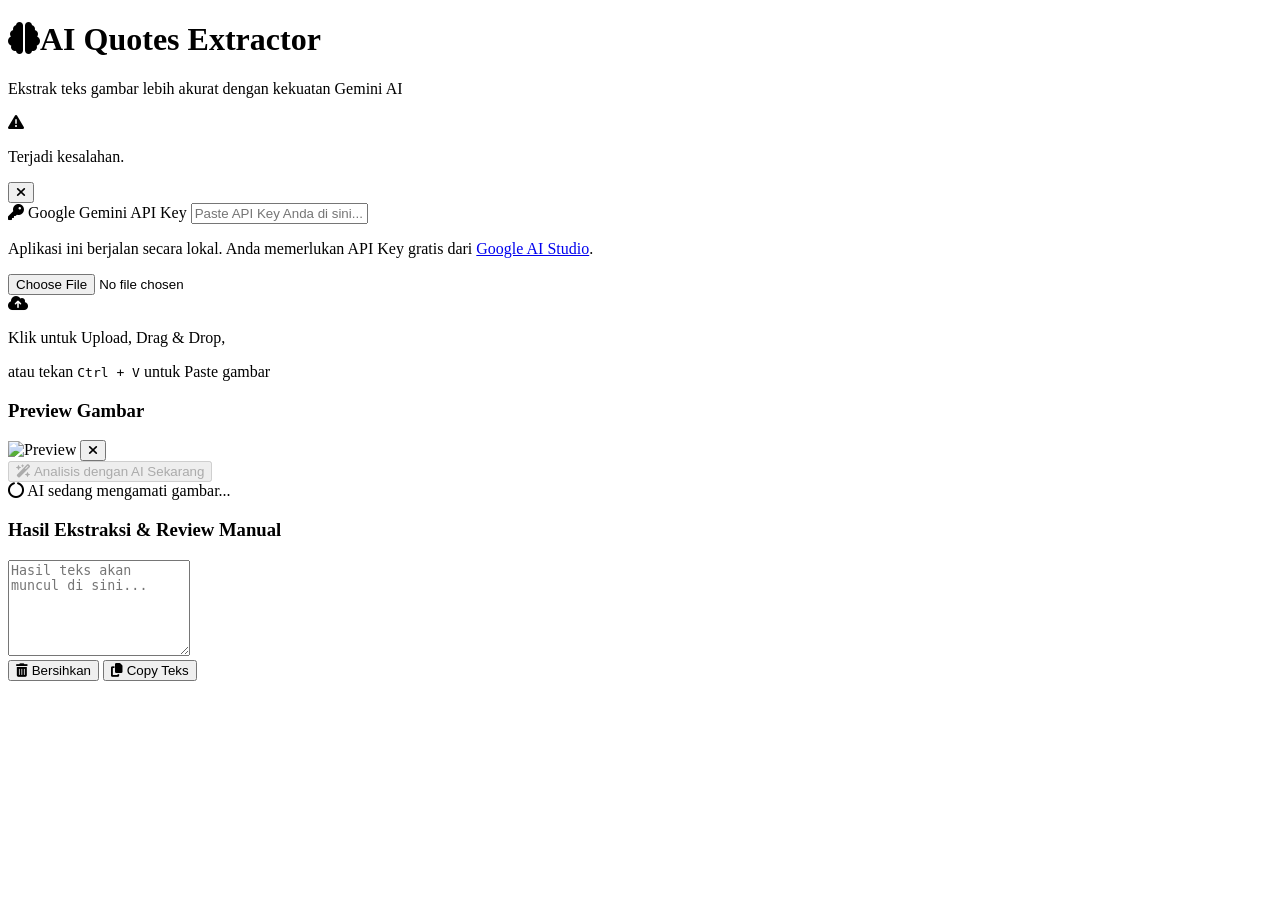
==== ocr/index.html @ 0d2139b5 "Create index.html" ====
<!DOCTYPE html>
<html lang="id">
<head>
    <meta charset="UTF-8">
    <meta name="viewport" content="width=device-width, initial-scale=1.0">
    <title>Ekstraktor Teks Quotes</title>
    <!-- Tailwind CSS untuk styling -->
    <script src="https://cdn.tailwindcss.com"></script>
    <!-- FontAwesome untuk Icon -->
    <link rel="stylesheet" href="https://cdnjs.cloudflare.com/ajax/libs/font-awesome/6.4.0/css/all.min.css">
</head>
<body class="bg-gray-50 text-gray-800 font-sans min-h-screen p-4 md:p-8">

    <div class="max-w-3xl mx-auto bg-white rounded-2xl shadow-lg overflow-hidden">
        
        <!-- Header -->
        <div class="bg-gradient-to-r from-blue-600 to-indigo-600 p-6 text-white text-center relative">
            <h1 class="text-2xl md:text-3xl font-bold mb-2"><i class="fa-solid fa-brain mr-2"></i>AI Quotes Extractor</h1>
            <p class="text-blue-100 text-sm md:text-base">Ekstrak teks gambar lebih akurat dengan kekuatan Gemini AI</p>
        </div>

        <div class="p-6 md:p-8">
            
            <!-- Banner Error Custom (Pengganti Alert) -->
            <div id="error-banner" class="hidden mb-6 bg-red-50 border-l-4 border-red-500 p-4 rounded-md shadow-sm transition-all duration-300">
                <div class="flex items-center">
                    <div class="flex-shrink-0">
                        <i class="fa-solid fa-triangle-exclamation text-red-500"></i>
                    </div>
                    <div class="ml-3">
                        <p id="error-text" class="text-sm text-red-700 font-medium">Terjadi kesalahan.</p>
                    </div>
                    <button id="close-error" class="ml-auto text-red-400 hover:text-red-600">
                        <i class="fa-solid fa-xmark"></i>
                    </button>
                </div>
            </div>

            <!-- Konfigurasi API Key -->
            <div class="mb-6 bg-indigo-50 p-5 rounded-xl border border-indigo-100">
                <label for="api-key-input" class="block text-sm font-bold text-indigo-900 mb-2">
                    <i class="fa-solid fa-key mr-1"></i> Google Gemini API Key
                </label>
                <input type="password" id="api-key-input" class="w-full border border-indigo-200 rounded-lg p-3 focus:ring-indigo-500 focus:border-indigo-500 outline-none text-sm transition" placeholder="Paste API Key Anda di sini...">
                <p class="text-xs text-indigo-700 mt-2">
                    Aplikasi ini berjalan secara lokal. Anda memerlukan API Key gratis dari <a href="https://aistudio.google.com/app/apikey" target="_blank" class="underline font-semibold hover:text-indigo-900">Google AI Studio</a>.
                </p>
            </div>

            <!-- Area Upload / Paste -->
            <div id="drop-zone" class="border-2 border-dashed border-gray-300 rounded-xl p-8 text-center bg-gray-50 hover:bg-gray-100 transition duration-200 cursor-pointer relative">
                <input type="file" id="file-input" accept="image/*" class="absolute inset-0 w-full h-full opacity-0 cursor-pointer z-10">
                <div class="pointer-events-none">
                    <i class="fa-solid fa-cloud-arrow-up text-4xl text-indigo-500 mb-3"></i>
                    <p class="text-gray-600 font-semibold text-lg">Klik untuk Upload, Drag & Drop,</p>
                    <p class="text-gray-500 text-sm mt-1">atau tekan <kbd class="bg-gray-200 px-2 py-1 rounded text-gray-700 font-mono text-xs shadow-sm">Ctrl + V</kbd> untuk Paste gambar</p>
                </div>
            </div>

            <!-- Preview Gambar -->
            <div id="preview-container" class="mt-6 hidden">
                <h3 class="text-sm font-semibold text-gray-500 mb-2 uppercase tracking-wide">Preview Gambar</h3>
                <div class="relative rounded-lg overflow-hidden border border-gray-200 bg-gray-100 flex justify-center items-center h-48 md:h-64 group">
                    <img id="image-preview" class="max-h-full max-w-full object-contain" src="" alt="Preview">
                    <button id="btn-remove-image" class="absolute top-2 right-2 bg-red-500 hover:bg-red-600 text-white w-8 h-8 rounded-full flex items-center justify-center shadow-md transition transform hover:scale-105">
                        <i class="fa-solid fa-times"></i>
                    </button>
                </div>
            </div>

            <!-- Pengaturan & Aksi -->
            <div class="mt-6">
                <button id="btn-extract" disabled class="w-full bg-indigo-600 hover:bg-indigo-700 disabled:bg-gray-300 disabled:cursor-not-allowed text-white font-semibold py-3.5 px-4 rounded-xl transition duration-200 flex justify-center items-center shadow-md disabled:shadow-none">
                    <i class="fa-solid fa-wand-magic-sparkles mr-2"></i> Analisis dengan AI Sekarang
                </button>
            </div>

            <!-- Area Progress Loading -->
            <div id="progress-container" class="mt-6 hidden">
                <div class="flex justify-center items-center text-sm font-medium text-indigo-600 mb-2 bg-indigo-50 py-3 rounded-lg border border-indigo-100">
                    <i class="fa-solid fa-circle-notch fa-spin text-xl mr-3"></i>
                    <span id="status-text">AI sedang mengamati gambar...</span>
                </div>
            </div>

            <!-- Hasil Ekstraksi (Text Area untuk Review) -->
            <div id="result-container" class="mt-8 hidden">
                <h3 class="text-sm font-semibold text-gray-500 mb-2 uppercase tracking-wide flex justify-between items-end">
                    <span>Hasil Ekstraksi & Review Manual</span>
                </h3>
                <textarea id="result-text" rows="6" class="w-full border border-gray-300 rounded-xl p-4 focus:ring-2 focus:ring-indigo-500 focus:border-indigo-500 outline-none resize-y text-gray-800 shadow-inner" placeholder="Hasil teks akan muncul di sini..."></textarea>
                
                <div class="mt-4 flex justify-end gap-3">
                    <button id="btn-clear" class="px-4 py-2.5 text-gray-600 bg-gray-100 hover:bg-gray-200 rounded-lg text-sm font-medium transition flex items-center">
                        <i class="fa-solid fa-trash-can mr-2"></i> Bersihkan
                    </button>
                    <button id="btn-copy" class="px-5 py-2.5 bg-green-500 hover:bg-green-600 text-white rounded-lg text-sm font-medium transition shadow-md flex items-center">
                        <i class="fa-solid fa-copy mr-2"></i> Copy Teks
                    </button>
                </div>
            </div>

        </div>
    </div>

    <!-- Script Logika Aplikasi -->
    <script>
        const fileInput = document.getElementById('file-input');
        const dropZone = document.getElementById('drop-zone');
        const imagePreview = document.getElementById('image-preview');
        const previewContainer = document.getElementById('preview-container');
        const btnRemoveImage = document.getElementById('btn-remove-image');
        const btnExtract = document.getElementById('btn-extract');
        
        const progressContainer = document.getElementById('progress-container');
        const statusText = document.getElementById('status-text');
        
        const resultContainer = document.getElementById('result-container');
        const resultText = document.getElementById('result-text');
        const btnCopy = document.getElementById('btn-copy');
        const btnClear = document.getElementById('btn-clear');
        
        const apiKeyInput = document.getElementById('api-key-input');
        const errorBanner = document.getElementById('error-banner');
        const errorText = document.getElementById('error-text');
        const closeError = document.getElementById('close-error');

        let currentFile = null;
        let currentBase64 = null; 

        // --- HANDLER ERROR NOTIFICATION ---
        function showError(message) {
            errorText.innerText = message;
            errorBanner.classList.remove('hidden');
            // Auto hide setelah 6 detik
            setTimeout(() => {
                errorBanner.classList.add('hidden');
            }, 6000);
        }

        closeError.addEventListener('click', () => {
            errorBanner.classList.add('hidden');
        });

        // --- HANDLER UPLOAD & PASTE GAMBAR ---
        fileInput.addEventListener('change', function(e) {
            if (e.target.files && e.target.files[0]) {
                handleFile(e.target.files[0]);
            }
        });

        window.addEventListener('paste', function(e) {
            // Hindari paste gambar jika sedang mengetik di input/textarea
            if (e.target.tagName === 'INPUT' || e.target.tagName === 'TEXTAREA') return;

            const items = (e.clipboardData || e.originalEvent.clipboardData).items;
            for (let index in items) {
                const item = items[index];
                if (item.kind === 'file' && item.type.includes('image/')) {
                    const blob = item.getAsFile();
                    handleFile(blob);
                    return; 
                }
            }
        });

        dropZone.addEventListener('dragover', (e) => {
            e.preventDefault();
            dropZone.classList.add('bg-indigo-50', 'border-indigo-400');
        });
        dropZone.addEventListener('dragleave', (e) => {
            e.preventDefault();
            dropZone.classList.remove('bg-indigo-50', 'border-indigo-400');
        });
        dropZone.addEventListener('drop', (e) => {
            e.preventDefault();
            dropZone.classList.remove('bg-indigo-50', 'border-indigo-400');
            if (e.dataTransfer.files && e.dataTransfer.files[0]) {
                handleFile(e.dataTransfer.files[0]);
            }
        });

        function handleFile(file) {
            if (!file.type.startsWith('image/')) {
                showError('Tolong masukkan file yang valid berupa gambar!');
                return;
            }
            
            errorBanner.classList.add('hidden'); // Sembunyikan error lama
            currentFile = file;
            
            const reader = new FileReader();
            reader.onload = function(e) {
                const dataUrl = e.target.result;
                imagePreview.src = dataUrl;
                
                // Ekstrak base64 murni
                currentBase64 = dataUrl.split(',')[1];

                previewContainer.classList.remove('hidden');
                dropZone.classList.add('hidden');
                btnExtract.disabled = false;
                resultContainer.classList.add('hidden');
            }
            reader.readAsDataURL(file);
        }

        btnRemoveImage.addEventListener('click', () => {
            currentFile = null;
            currentBase64 = null;
            fileInput.value = '';
            imagePreview.src = '';
            previewContainer.classList.add('hidden');
            dropZone.classList.remove('hidden');
            btnExtract.disabled = true;
            progressContainer.classList.add('hidden');
        });

        // --- HANDLER GEMINI AI API ---
        async function processWithGemini(base64Data, mimeType, userApiKey) {
            const url = `https://generativelanguage.googleapis.com/v1beta/models/gemini-2.5-flash-preview-09-2025:generateContent?key=${userApiKey}`;
            
            const promptInstruction = "Ekstrak teks (quotes) dari gambar ini. Tuliskan ulang teksnya dengan rapi, perbaiki jika ada typo ringan akibat font yang sulit dibaca. Jangan sertakan teks penjelasan apapun selain isi dari quote dan nama penulisnya (jika ada). Jangan masukkan watermark/username sosial media.";

            const payload = {
                contents: [{
                    role: "user",
                    parts: [
                        { text: promptInstruction },
                        { inlineData: { mimeType: mimeType, data: base64Data } }
                    ]
                }]
            };

            let retries = 3;
            let delay = 1000;
            
            for (let i = 0; i < retries; i++) {
                try {
                    const response = await fetch(url, {
                        method: 'POST',
                        headers: { 'Content-Type': 'application/json' },
                        body: JSON.stringify(payload)
                    });

                    if (!response.ok) {
                        const errData = await response.json();
                        // Lempar error spesifik jika API key salah
                        if (response.status === 400 || response.status === 403) {
                            throw new Error("API Key tidak valid atau tidak memiliki akses.");
                        }
                        throw new Error(`HTTP error! status: ${response.status}`);
                    }

                    const result = await response.json();
                    return result.candidates?.[0]?.content?.parts?.[0]?.text || "Tidak ada teks yang terdeteksi pada gambar tersebut.";
                } catch (error) {
                    // Jika error karena API Key salah, jangan retry, langsung gagal
                    if (error.message.includes("API Key tidak valid")) {
                        throw error;
                    }
                    if (i === retries - 1) throw error;
                    await new Promise(res => setTimeout(res, delay));
                    delay *= 2; 
                }
            }
        }

        btnExtract.addEventListener('click', async () => {
            if (!currentBase64 || !currentFile) return;

            const apiKey = apiKeyInput.value.trim();
            if (!apiKey) {
                showError('Silakan masukkan Google Gemini API Key terlebih dahulu sebelum menganalisis!');
                apiKeyInput.focus();
                return;
            }

            errorBanner.classList.add('hidden');
            btnExtract.disabled = true;
            btnExtract.innerHTML = '<i class="fa-solid fa-spinner fa-spin mr-2"></i> Menganalisis Gambar...';
            progressContainer.classList.remove('hidden');
            resultContainer.classList.add('hidden');
            
            try {
                const aiResultText = await processWithGemini(currentBase64, currentFile.type, apiKey);

                resultText.value = aiResultText.trim();
                resultContainer.classList.remove('hidden');
                resultContainer.scrollIntoView({ behavior: 'smooth', block: 'nearest' });

            } catch (error) {
                console.error("Error AI:", error);
                if (error.message.includes("API Key tidak valid")) {
                    showError('API Key yang Anda masukkan salah atau tidak valid. Silakan periksa kembali!');
                } else {
                    showError('Gagal menghubungi Server AI. Pastikan koneksi internet stabil atau coba lagi nanti.');
                }
            } finally {
                btnExtract.disabled = false;
                btnExtract.innerHTML = '<i class="fa-solid fa-wand-magic-sparkles mr-2"></i> Analisis dengan AI Kembali';
                progressContainer.classList.add('hidden');
            }
        });

        // --- HANDLER BUTTON HASIL ---
        btnCopy.addEventListener('click', () => {
            if (!resultText.value.trim()) return;
            
            navigator.clipboard.writeText(resultText.value).then(() => {
                const originalText = btnCopy.innerHTML;
                btnCopy.innerHTML = '<i class="fa-solid fa-check mr-2"></i> Tersalin!';
                btnCopy.classList.replace('bg-green-500', 'bg-emerald-600');
                
                setTimeout(() => {
                    btnCopy.innerHTML = originalText;
                    btnCopy.classList.replace('bg-emerald-600', 'bg-green-500');
                }, 2000);
            }).catch(err => {
                // Fallback
                resultText.select();
                document.execCommand('copy');
                // Tampilkan notifikasi non-alert
                const originalText = btnCopy.innerHTML;
                btnCopy.innerHTML = '<i class="fa-solid fa-check mr-2"></i> Disalin manual!';
                setTimeout(() => btnCopy.innerHTML = originalText, 2000);
            });
        });

        btnClear.addEventListener('click', () => {
            resultText.value = '';
            resultText.focus();
        });

    </script>
</body>
</html>
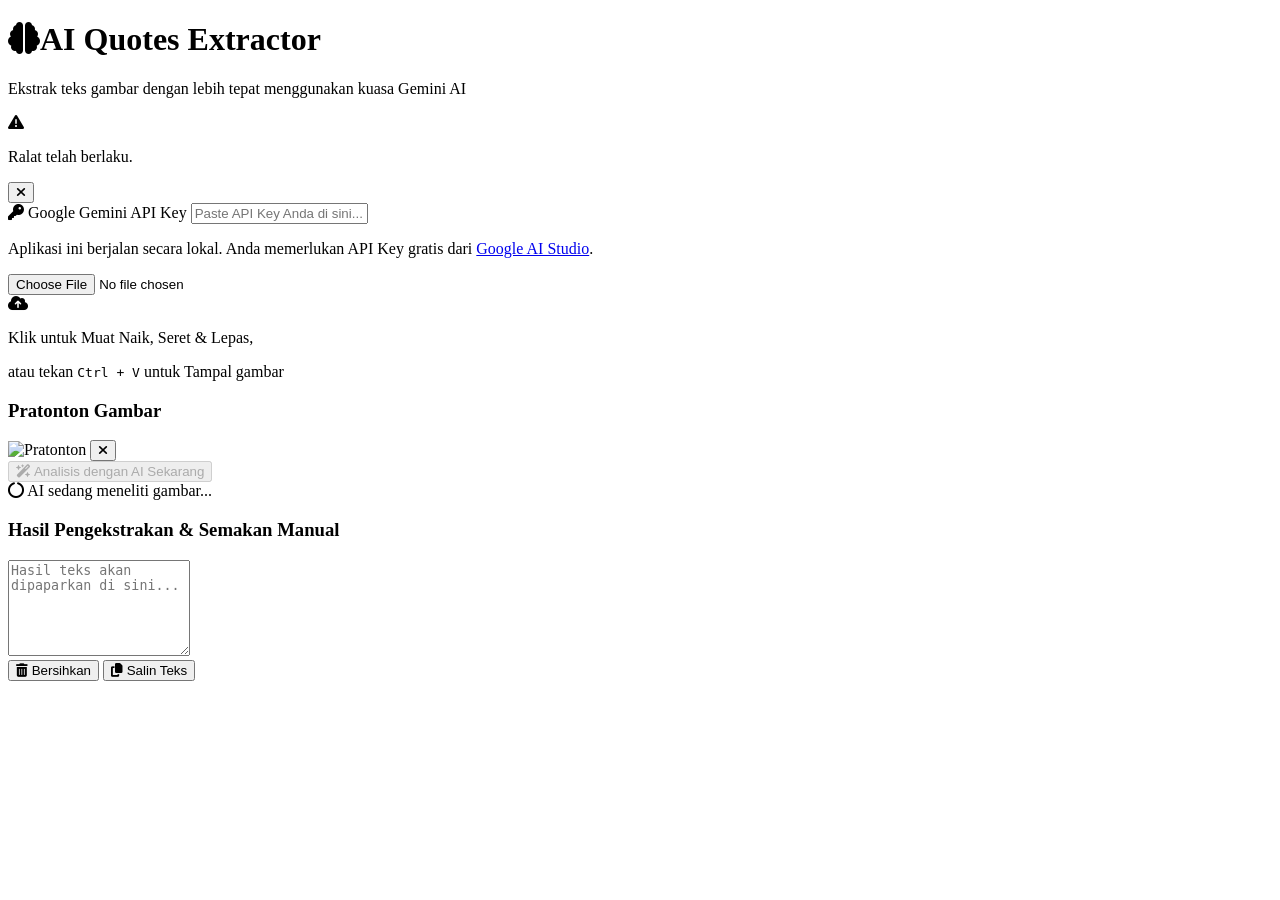
==== commit 21d7a0ae: "Update index.html" ====
--- a/ocr/index.html
+++ b/ocr/index.html
@@ -1,34 +1,34 @@
 <!DOCTYPE html>
-<html lang="id">
+<html lang="ms">
 <head>
     <meta charset="UTF-8">
     <meta name="viewport" content="width=device-width, initial-scale=1.0">
-    <title>Ekstraktor Teks Quotes</title>
-    <!-- Tailwind CSS untuk styling -->
+    <title>Pengekstrak Teks Petikan</title>
+    <!-- Tailwind CSS untuk gaya -->
     <script src="https://cdn.tailwindcss.com"></script>
-    <!-- FontAwesome untuk Icon -->
+    <!-- FontAwesome untuk Ikon -->
     <link rel="stylesheet" href="https://cdnjs.cloudflare.com/ajax/libs/font-awesome/6.4.0/css/all.min.css">
 </head>
 <body class="bg-gray-50 text-gray-800 font-sans min-h-screen p-4 md:p-8">
 
     <div class="max-w-3xl mx-auto bg-white rounded-2xl shadow-lg overflow-hidden">
         
-        <!-- Header -->
+        <!-- Pengepala (Header) -->
         <div class="bg-gradient-to-r from-blue-600 to-indigo-600 p-6 text-white text-center relative">
             <h1 class="text-2xl md:text-3xl font-bold mb-2"><i class="fa-solid fa-brain mr-2"></i>AI Quotes Extractor</h1>
-            <p class="text-blue-100 text-sm md:text-base">Ekstrak teks gambar lebih akurat dengan kekuatan Gemini AI</p>
+            <p class="text-blue-100 text-sm md:text-base">Ekstrak teks gambar dengan lebih tepat menggunakan kuasa Gemini AI</p>
         </div>
 
         <div class="p-6 md:p-8">
             
-            <!-- Banner Error Custom (Pengganti Alert) -->
+            <!-- Sepanduk Ralat Tersuai (Pengganti Alert) -->
             <div id="error-banner" class="hidden mb-6 bg-red-50 border-l-4 border-red-500 p-4 rounded-md shadow-sm transition-all duration-300">
                 <div class="flex items-center">
                     <div class="flex-shrink-0">
                         <i class="fa-solid fa-triangle-exclamation text-red-500"></i>
                     </div>
                     <div class="ml-3">
-                        <p id="error-text" class="text-sm text-red-700 font-medium">Terjadi kesalahan.</p>
+                        <p id="error-text" class="text-sm text-red-700 font-medium">Ralat telah berlaku.</p>
                     </div>
                     <button id="close-error" class="ml-auto text-red-400 hover:text-red-600">
                         <i class="fa-solid fa-xmark"></i>
@@ -36,7 +36,7 @@
                 </div>
             </div>
 
-            <!-- Konfigurasi API Key -->
+            <!-- Tetapan API Key -->
             <div class="mb-6 bg-indigo-50 p-5 rounded-xl border border-indigo-100">
                 <label for="api-key-input" class="block text-sm font-bold text-indigo-900 mb-2">
                     <i class="fa-solid fa-key mr-1"></i> Google Gemini API Key
@@ -47,55 +47,55 @@
                 </p>
             </div>
 
-            <!-- Area Upload / Paste -->
+            <!-- Kawasan Muat Naik / Tampal -->
             <div id="drop-zone" class="border-2 border-dashed border-gray-300 rounded-xl p-8 text-center bg-gray-50 hover:bg-gray-100 transition duration-200 cursor-pointer relative">
                 <input type="file" id="file-input" accept="image/*" class="absolute inset-0 w-full h-full opacity-0 cursor-pointer z-10">
                 <div class="pointer-events-none">
                     <i class="fa-solid fa-cloud-arrow-up text-4xl text-indigo-500 mb-3"></i>
-                    <p class="text-gray-600 font-semibold text-lg">Klik untuk Upload, Drag & Drop,</p>
-                    <p class="text-gray-500 text-sm mt-1">atau tekan <kbd class="bg-gray-200 px-2 py-1 rounded text-gray-700 font-mono text-xs shadow-sm">Ctrl + V</kbd> untuk Paste gambar</p>
-                </div>
-            </div>
-
-            <!-- Preview Gambar -->
+                    <p class="text-gray-600 font-semibold text-lg">Klik untuk Muat Naik, Seret & Lepas,</p>
+                    <p class="text-gray-500 text-sm mt-1">atau tekan <kbd class="bg-gray-200 px-2 py-1 rounded text-gray-700 font-mono text-xs shadow-sm">Ctrl + V</kbd> untuk Tampal gambar</p>
+                </div>
+            </div>
+
+            <!-- Pratonton Gambar -->
             <div id="preview-container" class="mt-6 hidden">
-                <h3 class="text-sm font-semibold text-gray-500 mb-2 uppercase tracking-wide">Preview Gambar</h3>
+                <h3 class="text-sm font-semibold text-gray-500 mb-2 uppercase tracking-wide">Pratonton Gambar</h3>
                 <div class="relative rounded-lg overflow-hidden border border-gray-200 bg-gray-100 flex justify-center items-center h-48 md:h-64 group">
-                    <img id="image-preview" class="max-h-full max-w-full object-contain" src="" alt="Preview">
+                    <img id="image-preview" class="max-h-full max-w-full object-contain" src="" alt="Pratonton">
                     <button id="btn-remove-image" class="absolute top-2 right-2 bg-red-500 hover:bg-red-600 text-white w-8 h-8 rounded-full flex items-center justify-center shadow-md transition transform hover:scale-105">
                         <i class="fa-solid fa-times"></i>
                     </button>
                 </div>
             </div>
 
-            <!-- Pengaturan & Aksi -->
+            <!-- Tetapan & Tindakan -->
             <div class="mt-6">
                 <button id="btn-extract" disabled class="w-full bg-indigo-600 hover:bg-indigo-700 disabled:bg-gray-300 disabled:cursor-not-allowed text-white font-semibold py-3.5 px-4 rounded-xl transition duration-200 flex justify-center items-center shadow-md disabled:shadow-none">
                     <i class="fa-solid fa-wand-magic-sparkles mr-2"></i> Analisis dengan AI Sekarang
                 </button>
             </div>
 
-            <!-- Area Progress Loading -->
+            <!-- Kawasan Pemuatan Kemajuan -->
             <div id="progress-container" class="mt-6 hidden">
                 <div class="flex justify-center items-center text-sm font-medium text-indigo-600 mb-2 bg-indigo-50 py-3 rounded-lg border border-indigo-100">
                     <i class="fa-solid fa-circle-notch fa-spin text-xl mr-3"></i>
-                    <span id="status-text">AI sedang mengamati gambar...</span>
-                </div>
-            </div>
-
-            <!-- Hasil Ekstraksi (Text Area untuk Review) -->
+                    <span id="status-text">AI sedang meneliti gambar...</span>
+                </div>
+            </div>
+
+            <!-- Hasil Pengekstrakan (Kawasan Teks untuk Semakan) -->
             <div id="result-container" class="mt-8 hidden">
                 <h3 class="text-sm font-semibold text-gray-500 mb-2 uppercase tracking-wide flex justify-between items-end">
-                    <span>Hasil Ekstraksi & Review Manual</span>
+                    <span>Hasil Pengekstrakan & Semakan Manual</span>
                 </h3>
-                <textarea id="result-text" rows="6" class="w-full border border-gray-300 rounded-xl p-4 focus:ring-2 focus:ring-indigo-500 focus:border-indigo-500 outline-none resize-y text-gray-800 shadow-inner" placeholder="Hasil teks akan muncul di sini..."></textarea>
+                <textarea id="result-text" rows="6" class="w-full border border-gray-300 rounded-xl p-4 focus:ring-2 focus:ring-indigo-500 focus:border-indigo-500 outline-none resize-y text-gray-800 shadow-inner" placeholder="Hasil teks akan dipaparkan di sini..."></textarea>
                 
                 <div class="mt-4 flex justify-end gap-3">
                     <button id="btn-clear" class="px-4 py-2.5 text-gray-600 bg-gray-100 hover:bg-gray-200 rounded-lg text-sm font-medium transition flex items-center">
                         <i class="fa-solid fa-trash-can mr-2"></i> Bersihkan
                     </button>
                     <button id="btn-copy" class="px-5 py-2.5 bg-green-500 hover:bg-green-600 text-white rounded-lg text-sm font-medium transition shadow-md flex items-center">
-                        <i class="fa-solid fa-copy mr-2"></i> Copy Teks
+                        <i class="fa-solid fa-copy mr-2"></i> Salin Teks
                     </button>
                 </div>
             </div>
@@ -103,7 +103,7 @@
         </div>
     </div>
 
-    <!-- Script Logika Aplikasi -->
+    <!-- Skrip Logik Aplikasi -->
     <script>
         const fileInput = document.getElementById('file-input');
         const dropZone = document.getElementById('drop-zone');
@@ -128,11 +128,11 @@
         let currentFile = null;
         let currentBase64 = null; 
 
-        // --- HANDLER ERROR NOTIFICATION ---
+        // --- PENGENDALI PEMBERITAHUAN RALAT ---
         function showError(message) {
             errorText.innerText = message;
             errorBanner.classList.remove('hidden');
-            // Auto hide setelah 6 detik
+            // Sembunyi automatik selepas 6 saat
             setTimeout(() => {
                 errorBanner.classList.add('hidden');
             }, 6000);
@@ -142,7 +142,7 @@
             errorBanner.classList.add('hidden');
         });
 
-        // --- HANDLER UPLOAD & PASTE GAMBAR ---
+        // --- PENGENDALI MUAT NAIK & TAMPAL GAMBAR ---
         fileInput.addEventListener('change', function(e) {
             if (e.target.files && e.target.files[0]) {
                 handleFile(e.target.files[0]);
@@ -150,7 +150,7 @@
         });
 
         window.addEventListener('paste', function(e) {
-            // Hindari paste gambar jika sedang mengetik di input/textarea
+            // Elakkan menampal gambar jika sedang menaip di input/textarea
             if (e.target.tagName === 'INPUT' || e.target.tagName === 'TEXTAREA') return;
 
             const items = (e.clipboardData || e.originalEvent.clipboardData).items;
@@ -182,11 +182,11 @@
 
         function handleFile(file) {
             if (!file.type.startsWith('image/')) {
-                showError('Tolong masukkan file yang valid berupa gambar!');
+                showError('Sila masukkan fail yang sah berformat gambar!');
                 return;
             }
             
-            errorBanner.classList.add('hidden'); // Sembunyikan error lama
+            errorBanner.classList.add('hidden'); // Sembunyikan ralat lama
             currentFile = file;
             
             const reader = new FileReader();
@@ -194,7 +194,7 @@
                 const dataUrl = e.target.result;
                 imagePreview.src = dataUrl;
                 
-                // Ekstrak base64 murni
+                // Ekstrak base64 tulen
                 currentBase64 = dataUrl.split(',')[1];
 
                 previewContainer.classList.remove('hidden');
@@ -216,11 +216,11 @@
             progressContainer.classList.add('hidden');
         });
 
-        // --- HANDLER GEMINI AI API ---
+        // --- PENGENDALI GEMINI AI API ---
         async function processWithGemini(base64Data, mimeType, userApiKey) {
             const url = `https://generativelanguage.googleapis.com/v1beta/models/gemini-2.5-flash-preview-09-2025:generateContent?key=${userApiKey}`;
             
-            const promptInstruction = "Ekstrak teks (quotes) dari gambar ini. Tuliskan ulang teksnya dengan rapi, perbaiki jika ada typo ringan akibat font yang sulit dibaca. Jangan sertakan teks penjelasan apapun selain isi dari quote dan nama penulisnya (jika ada). Jangan masukkan watermark/username sosial media.";
+            const promptInstruction = "Ekstrak teks (petikan) dari gambar ini. Tulis semula teks dengan kemas, betulkan jika ada salah taip (typo) kecil akibat fon yang sukar dibaca. Jangan sertakan teks penjelasan apa-apa pun selain isi petikan dan nama penulisnya (jika ada). Jangan masukkan tera air (watermark)/nama pengguna media sosial.";
 
             const payload = {
                 contents: [{
@@ -245,18 +245,18 @@
 
                     if (!response.ok) {
                         const errData = await response.json();
-                        // Lempar error spesifik jika API key salah
+                        // Lemparkan ralat spesifik jika API key salah
                         if (response.status === 400 || response.status === 403) {
-                            throw new Error("API Key tidak valid atau tidak memiliki akses.");
+                            throw new Error("API Key tidak sah atau tidak mempunyai akses.");
                         }
-                        throw new Error(`HTTP error! status: ${response.status}`);
+                        throw new Error(`Ralat HTTP! status: ${response.status}`);
                     }
 
                     const result = await response.json();
-                    return result.candidates?.[0]?.content?.parts?.[0]?.text || "Tidak ada teks yang terdeteksi pada gambar tersebut.";
+                    return result.candidates?.[0]?.content?.parts?.[0]?.text || "Tiada teks dikesan pada gambar tersebut.";
                 } catch (error) {
-                    // Jika error karena API Key salah, jangan retry, langsung gagal
-                    if (error.message.includes("API Key tidak valid")) {
+                    // Jika ralat kerana API Key salah, jangan cuba lagi (retry), terus gagal
+                    if (error.message.includes("API Key tidak sah")) {
                         throw error;
                     }
                     if (i === retries - 1) throw error;
@@ -290,20 +290,20 @@
                 resultContainer.scrollIntoView({ behavior: 'smooth', block: 'nearest' });
 
             } catch (error) {
-                console.error("Error AI:", error);
-                if (error.message.includes("API Key tidak valid")) {
-                    showError('API Key yang Anda masukkan salah atau tidak valid. Silakan periksa kembali!');
+                console.error("Ralat AI:", error);
+                if (error.message.includes("API Key tidak sah")) {
+                    showError('API Key yang anda masukkan salah atau tidak sah. Sila semak semula!');
                 } else {
-                    showError('Gagal menghubungi Server AI. Pastikan koneksi internet stabil atau coba lagi nanti.');
+                    showError('Gagal menghubungi Pelayan AI. Pastikan sambungan internet anda stabil atau cuba sebentar lagi.');
                 }
             } finally {
                 btnExtract.disabled = false;
-                btnExtract.innerHTML = '<i class="fa-solid fa-wand-magic-sparkles mr-2"></i> Analisis dengan AI Kembali';
+                btnExtract.innerHTML = '<i class="fa-solid fa-wand-magic-sparkles mr-2"></i> Analisis dengan AI Sekali Lagi';
                 progressContainer.classList.add('hidden');
             }
         });
 
-        // --- HANDLER BUTTON HASIL ---
+        // --- PENGENDALI BUTANG HASIL ---
         btnCopy.addEventListener('click', () => {
             if (!resultText.value.trim()) return;
             
@@ -317,10 +317,10 @@
                     btnCopy.classList.replace('bg-emerald-600', 'bg-green-500');
                 }, 2000);
             }).catch(err => {
-                // Fallback
+                // Sandaran (Fallback)
                 resultText.select();
                 document.execCommand('copy');
-                // Tampilkan notifikasi non-alert
+                // Paparkan pemberitahuan tanpa amaran (alert)
                 const originalText = btnCopy.innerHTML;
                 btnCopy.innerHTML = '<i class="fa-solid fa-check mr-2"></i> Disalin manual!';
                 setTimeout(() => btnCopy.innerHTML = originalText, 2000);
